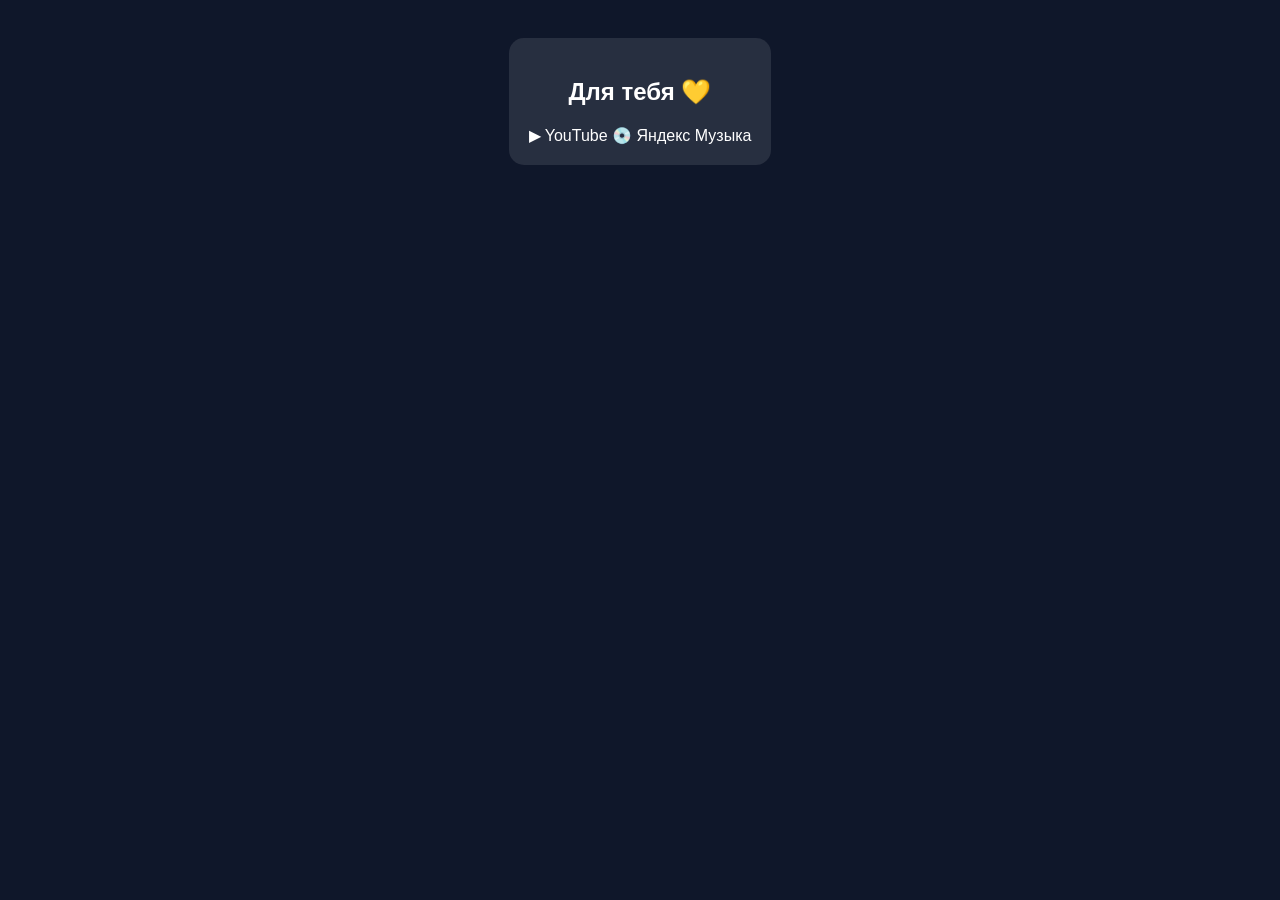
==== gift.html @ 95f9a549 "Add files via upload" ====
﻿﻿<!DOCTYPE html>
<html lang="ru">
<head>
<meta charset="UTF-8">
<meta name="viewport" content="width=device-width, initial-scale=1.0">
<title>Gift</title>

<link rel="stylesheet" href="style.css">
</head>

<body class="gift-page">

<div class="gift-container">

    <div class="gift-card">

        <img id="bouquetImage" class="bouquet-image">

        <h2>Для тебя 💛</h2>

        <p id="greetingText"></p>
        <h3 id="trackName"></h3>
        <p id="authorText"></p>

        <div>
            <a id="youtubeBtn" target="_blank">▶ YouTube</a>
            <a id="yandexBtn" target="_blank">💿 Яндекс Музыка</a>
        </div>

    </div>

</div>

<script>
function decode(str){
    const pad = '='.repeat((4 - str.length % 4) % 4);
    return JSON.parse(decodeURIComponent(atob((str+pad).replace(/-/g,'+').replace(/_/g,'/'))));
}

function loadGift(){

    const data = decode(location.hash.slice(1));

    document.getElementById("greetingText").textContent = data.x || "";
    document.getElementById("trackName").textContent = data.t || "";
    document.getElementById("authorText").textContent = data.a || "";

    const img = document.getElementById("bouquetImage");

    if(data.i){
        if(data.i.startsWith("http") || data.i.startsWith("data:")){
            img.src = data.i;
        } else {
            img.src = "images/bouquets/" + data.i + ".webp";
        }
    }

    const yt = document.getElementById("youtubeBtn");
    const ym = document.getElementById("yandexBtn");

    if(data.y) yt.href = data.y; else yt.style.display="none";
    if(data.m) ym.href = data.m; else ym.style.display="none";
}

window.onload = loadGift;
</script>

</body>
</html>
---- style.css ----
﻿:root{
    --bg1:#6a11cb;
    --bg2:#2575fc;
    --text:#fff;
}

body{
    margin:0;
    font-family:Arial;
    color:var(--text);
}

/* 🔵 фон конструктора */
.dark-theme{
    background:linear-gradient(135deg,var(--bg1),var(--bg2));
}

/* 💐 GRID */
.bouquet-grid{
    display:grid;
    grid-template-columns:repeat(3,1fr);
    gap:12px;
    padding:15px;
}

/* 💐 БУКЕТ */
.bouquet{
    height:120px;
    border-radius:12px;
    overflow:hidden;
    cursor:pointer;
    border:2px solid transparent;
    transition:0.2s;
}

.bouquet img{
    width:100%;
    height:100%;
    object-fit:cover;
    display:block;
}

/* active */
.bouquet.active{
    border:2px solid #fff;
    transform:scale(1.05);
}

.bouquet:hover{
    transform:scale(1.03);
}

/* form */
.form{
    padding:15px;
}

input,textarea{
    width:100%;
    margin:6px 0;
    padding:10px;
    border-radius:8px;
    border:none;
}

/* buttons */
button{
    width:100%;
    padding:12px;
    margin-top:10px;
    border:none;
    border-radius:8px;
    background:#00c6ff;
    color:#fff;
    cursor:pointer;
}

/* gift */
.gift-page{
    background:#0f172a;
}

.gift-container{
    display:flex;
    justify-content:center;
    padding:20px;
}

.gift-card{
    max-width:400px;
    background:rgba(255,255,255,0.1);
    padding:20px;
    border-radius:15px;
    text-align:center;
}

.bouquet-image{
    width:100%;
    border-radius:10px;
}
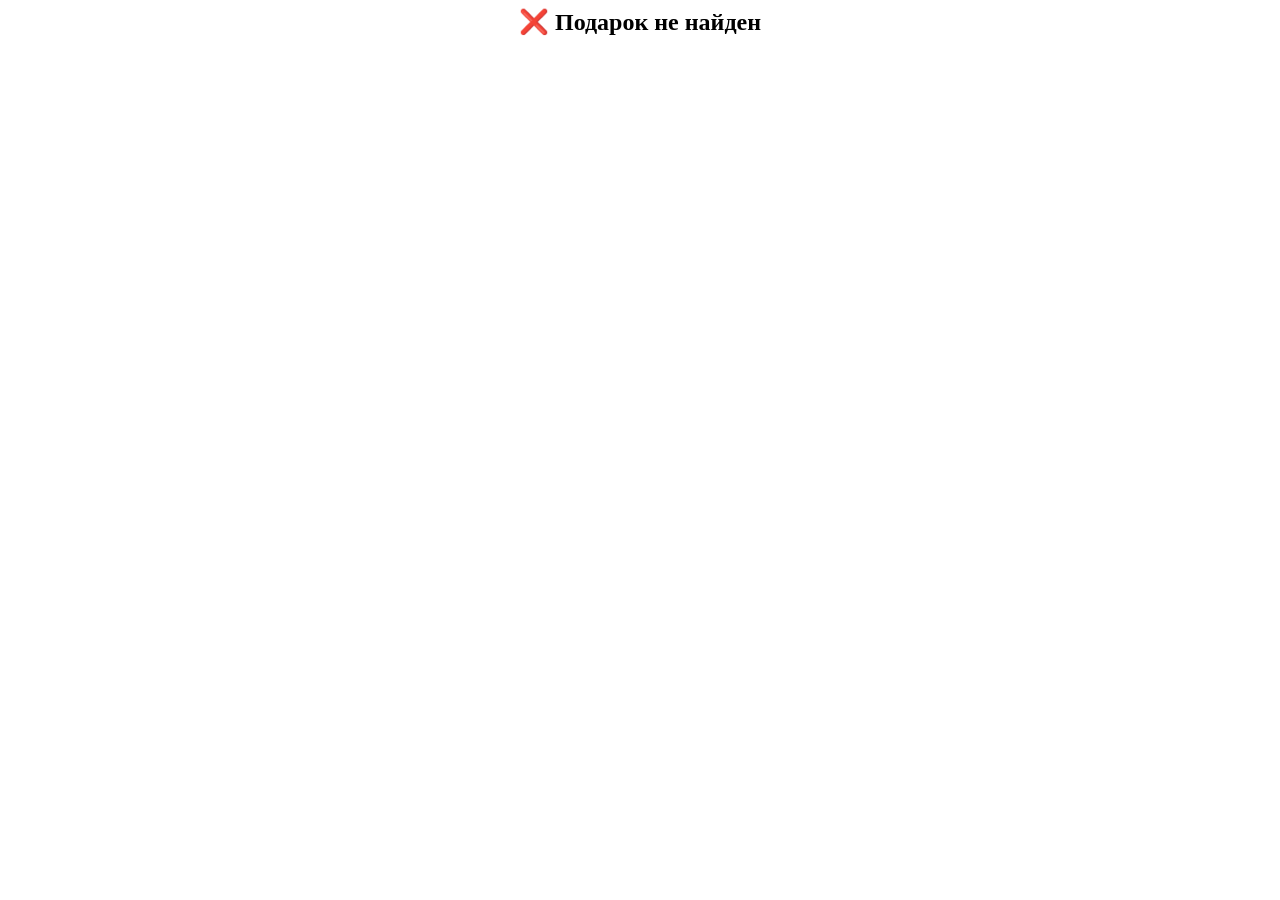
==== commit dd7a1359: "Update gift.html" ====
--- a/gift.html
+++ b/gift.html
@@ -6,64 +6,135 @@
 <title>Gift</title>
 
 <link rel="stylesheet" href="style.css">
+
+<style>
+body{
+    margin:0;
+    font-family:Arial;
+    background:#0f172a;
+    color:white;
+    display:flex;
+    justify-content:center;
+    align-items:center;
+    min-height:100vh;
+}
+
+.gift-card{
+    width:90%;
+    max-width:420px;
+    background:rgba(255,255,255,0.08);
+    padding:20px;
+    border-radius:16px;
+    text-align:center;
+}
+
+#bouquetImage{
+    width:100%;
+    border-radius:12px;
+    margin-bottom:15px;
+    display:block;
+    min-height:200px;
+    background:rgba(255,255,255,0.05);
+}
+
+a{
+    display:block;
+    margin:8px 0;
+    color:#00c6ff;
+}
+</style>
+
 </head>
 
-<body class="gift-page">
+<body>
 
-<div class="gift-container">
+<div class="gift-card">
 
-    <div class="gift-card">
+    <img id="bouquetImage">
 
-        <img id="bouquetImage" class="bouquet-image">
+    <h2>Для тебя 💛</h2>
 
-        <h2>Для тебя 💛</h2>
+    <p id="greetingText"></p>
+    <h3 id="trackName"></h3>
+    <p id="authorText"></p>
 
-        <p id="greetingText"></p>
-        <h3 id="trackName"></h3>
-        <p id="authorText"></p>
-
-        <div>
-            <a id="youtubeBtn" target="_blank">▶ YouTube</a>
-            <a id="yandexBtn" target="_blank">💿 Яндекс Музыка</a>
-        </div>
-
-    </div>
+    <a id="youtubeBtn" target="_blank">▶ YouTube</a>
+    <a id="yandexBtn" target="_blank">💿 Яндекс Музыка</a>
 
 </div>
 
 <script>
-function decode(str){
-    const pad = '='.repeat((4 - str.length % 4) % 4);
-    return JSON.parse(decodeURIComponent(atob((str+pad).replace(/-/g,'+').replace(/_/g,'/'))));
+
+/* 🔥 safe decode (НЕ ПАДАЕТ НИКОГДА) */
+function safeDecode(str){
+    try{
+        const pad = '='.repeat((4 - str.length % 4) % 4);
+        return JSON.parse(
+            decodeURIComponent(
+                atob((str + pad).replace(/-/g,'+').replace(/_/g,'/'))
+            )
+        );
+    }catch(e){
+        console.log("Decode error:", e);
+        return null;
+    }
 }
 
 function loadGift(){
 
-    const data = decode(location.hash.slice(1));
+    const data = safeDecode(location.hash.slice(1));
 
-    document.getElementById("greetingText").textContent = data.x || "";
-    document.getElementById("trackName").textContent = data.t || "";
-    document.getElementById("authorText").textContent = data.a || "";
+    if(!data){
+        document.body.innerHTML = "<h2 style='text-align:center'>❌ Подарок не найден</h2>";
+        return;
+    }
 
     const img = document.getElementById("bouquetImage");
 
+    /* 💐 IMAGE HANDLER */
     if(data.i){
+
         if(data.i.startsWith("http") || data.i.startsWith("data:")){
             img.src = data.i;
         } else {
             img.src = "images/bouquets/" + data.i + ".webp";
         }
+
+        img.onerror = () => {
+            img.style.display = "none";
+            console.log("Image failed:", data.i);
+        };
+
+    } else {
+        img.style.display = "none";
     }
 
+    /* TEXT */
+    document.getElementById("greetingText").textContent = data.x || "";
+    document.getElementById("trackName").textContent = data.t || "";
+    document.getElementById("authorText").textContent = data.a || "";
+
+    /* LINKS */
     const yt = document.getElementById("youtubeBtn");
     const ym = document.getElementById("yandexBtn");
 
-    if(data.y) yt.href = data.y; else yt.style.display="none";
-    if(data.m) ym.href = data.m; else ym.style.display="none";
+    if(data.y){
+        yt.href = data.y;
+    } else {
+        yt.style.display = "none";
+    }
+
+    if(data.m){
+        ym.href = data.m;
+    } else {
+        ym.style.display = "none";
+    }
 }
 
-window.onload = loadGift;
+/* 🚀 INIT SAFE */
+window.addEventListener("DOMContentLoaded", loadGift);
+
 </script>
 
 </body>
-</html>+</html>
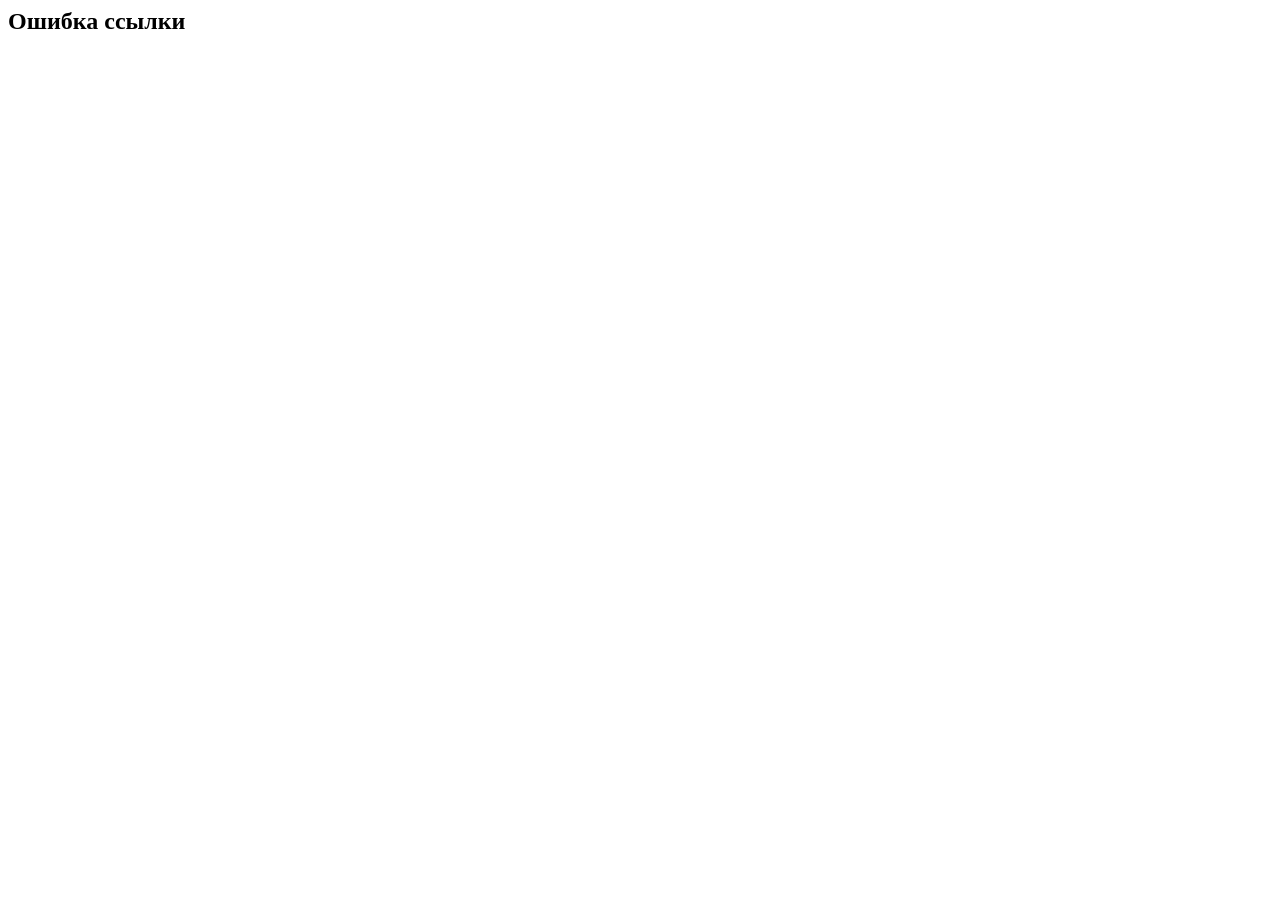
==== commit 1d83b073: "Refactor gift.html structure and IDs" ====
--- a/gift.html
+++ b/gift.html
@@ -4,8 +4,6 @@
 <meta charset="UTF-8">
 <meta name="viewport" content="width=device-width, initial-scale=1.0">
 <title>Gift</title>
-
-<link rel="stylesheet" href="style.css">
 
 <style>
 body{
@@ -19,7 +17,7 @@
     min-height:100vh;
 }
 
-.gift-card{
+.card{
     width:90%;
     max-width:420px;
     background:rgba(255,255,255,0.08);
@@ -28,19 +26,13 @@
     text-align:center;
 }
 
-#bouquetImage{
+#img{
     width:100%;
     border-radius:12px;
-    margin-bottom:15px;
-    display:block;
     min-height:200px;
-    background:rgba(255,255,255,0.05);
-}
-
-a{
-    display:block;
-    margin:8px 0;
-    color:#00c6ff;
+    object-fit:cover;
+    background:#111;
+    display:none;
 }
 </style>
 
@@ -48,91 +40,71 @@
 
 <body>
 
-<div class="gift-card">
+<div class="card">
 
-    <img id="bouquetImage">
+    <img id="img">
 
     <h2>Для тебя 💛</h2>
 
-    <p id="greetingText"></p>
-    <h3 id="trackName"></h3>
-    <p id="authorText"></p>
+    <p id="text"></p>
+    <h3 id="title"></h3>
+    <p id="author"></p>
 
-    <a id="youtubeBtn" target="_blank">▶ YouTube</a>
-    <a id="yandexBtn" target="_blank">💿 Яндекс Музыка</a>
+    <a id="yt" target="_blank">YouTube</a>
+    <a id="ym" target="_blank">Music</a>
 
 </div>
 
 <script>
 
-/* 🔥 safe decode (НЕ ПАДАЕТ НИКОГДА) */
-function safeDecode(str){
+/* 🔐 decode */
+function decode(str){
     try{
         const pad = '='.repeat((4 - str.length % 4) % 4);
         return JSON.parse(
             decodeURIComponent(
-                atob((str + pad).replace(/-/g,'+').replace(/_/g,'/'))
+                atob((str+pad).replace(/-/g,'+').replace(/_/g,'/'))
             )
         );
     }catch(e){
-        console.log("Decode error:", e);
         return null;
     }
 }
 
-function loadGift(){
+function load(){
 
-    const data = safeDecode(location.hash.slice(1));
+    const data = decode(location.hash.slice(1));
 
     if(!data){
-        document.body.innerHTML = "<h2 style='text-align:center'>❌ Подарок не найден</h2>";
+        document.body.innerHTML = "<h2>Ошибка ссылки</h2>";
         return;
     }
 
-    const img = document.getElementById("bouquetImage");
+    document.getElementById("text").textContent = data.x || "";
+    document.getElementById("title").textContent = data.t || "";
+    document.getElementById("author").textContent = data.a || "";
 
-    /* 💐 IMAGE HANDLER */
-    if(data.i){
+    const img = document.getElementById("img");
 
-        if(data.i.startsWith("http") || data.i.startsWith("data:")){
-            img.src = data.i;
-        } else {
-            img.src = "images/bouquets/" + data.i + ".webp";
-        }
+    /* 💐 SYSTEM + BASE64 ONLY */
+    let src = data.i || "";
 
-        img.onerror = () => {
-            img.style.display = "none";
-            console.log("Image failed:", data.i);
-        };
+    if(src){
 
-    } else {
-        img.style.display = "none";
+        img.onload = () => img.style.display = "block";
+        img.onerror = () => img.style.display = "none";
+
+        img.src = src;
     }
 
-    /* TEXT */
-    document.getElementById("greetingText").textContent = data.x || "";
-    document.getElementById("trackName").textContent = data.t || "";
-    document.getElementById("authorText").textContent = data.a || "";
+    const yt = document.getElementById("yt");
+    const ym = document.getElementById("ym");
 
-    /* LINKS */
-    const yt = document.getElementById("youtubeBtn");
-    const ym = document.getElementById("yandexBtn");
-
-    if(data.y){
-        yt.href = data.y;
-    } else {
-        yt.style.display = "none";
-    }
-
-    if(data.m){
-        ym.href = data.m;
-    } else {
-        ym.style.display = "none";
-    }
+    if(data.y) yt.href = data.y; else yt.style.display="none";
+    if(data.m) ym.href = data.m; else ym.style.display="none";
 }
 
-/* 🚀 INIT SAFE */
-window.addEventListener("DOMContentLoaded", loadGift);
+window.onload = load;
 
 </script>
 
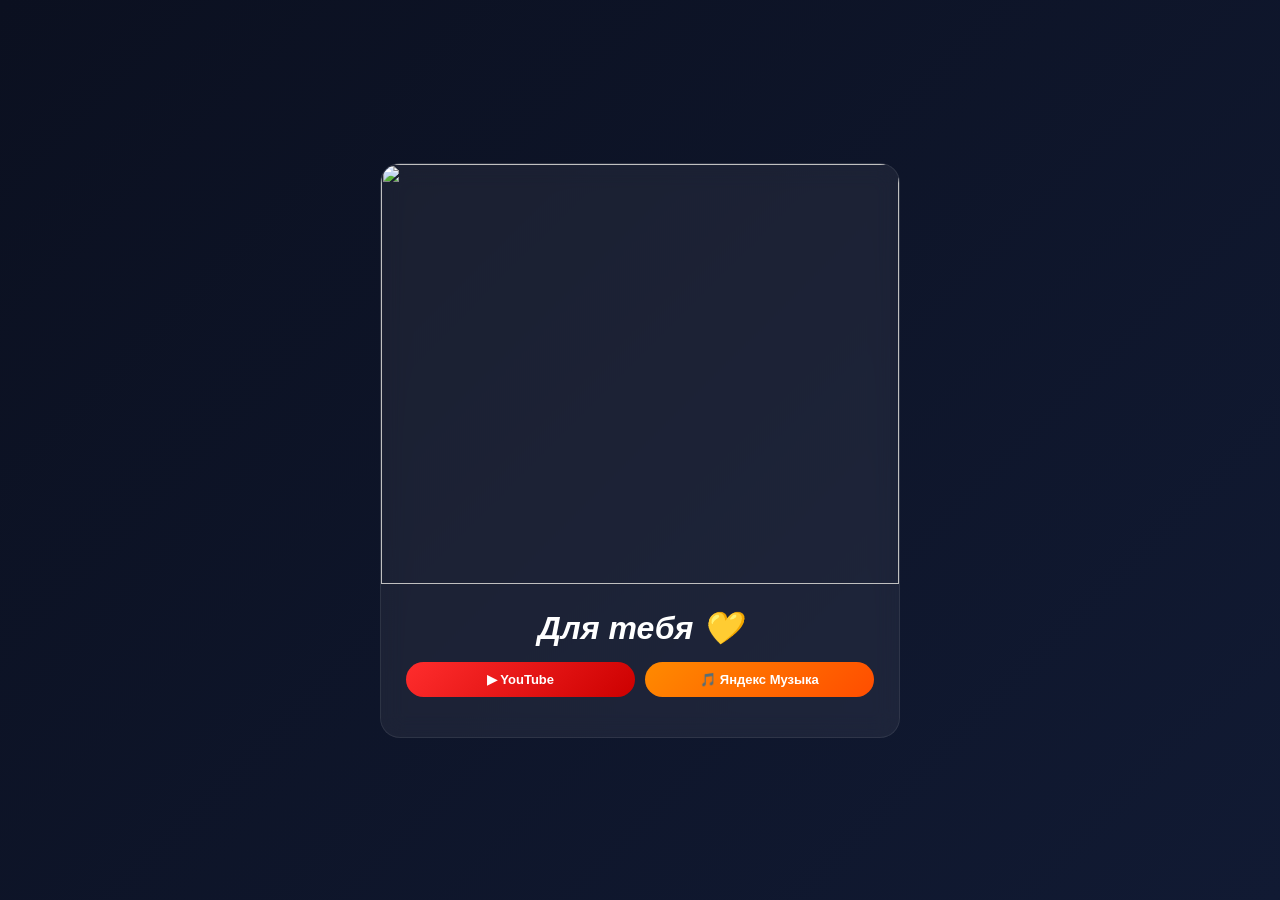
==== commit 808547d5: "Add files via upload" ====
--- a/gift.html
+++ b/gift.html
@@ -1,112 +1,55 @@
-﻿﻿<!DOCTYPE html>
+﻿<!DOCTYPE html>
 <html lang="ru">
 <head>
 <meta charset="UTF-8">
 <meta name="viewport" content="width=device-width, initial-scale=1.0">
-<title>Gift</title>
+<title>Your Gift</title>
 
-<style>
-body{
-    margin:0;
-    font-family:Arial;
-    background:#0f172a;
-    color:white;
-    display:flex;
-    justify-content:center;
-    align-items:center;
-    min-height:100vh;
-}
-
-.card{
-    width:90%;
-    max-width:420px;
-    background:rgba(255,255,255,0.08);
-    padding:20px;
-    border-radius:16px;
-    text-align:center;
-}
-
-#img{
-    width:100%;
-    border-radius:12px;
-    min-height:200px;
-    object-fit:cover;
-    background:#111;
-    display:none;
-}
-</style>
-
+<link rel="stylesheet" href="style.css">
 </head>
 
-<body>
+<body class="gift-page">
 
-<div class="card">
+<div class="gift-container">
 
-    <img id="img">
+    <div class="gift-card">
 
-    <h2>Для тебя 💛</h2>
+        <!-- 💐 IMAGE -->
+        <div class="bouquet-wrapper">
+            <img id="img" class="bouquet-image" src="">
+        </div>
 
-    <p id="text"></p>
-    <h3 id="title"></h3>
-    <p id="author"></p>
+        <!-- 💛 CONTENT -->
+        <div class="gift-content">
 
-    <a id="yt" target="_blank">YouTube</a>
-    <a id="ym" target="_blank">Music</a>
+            <h2 class="greeting-title">Для тебя 💛</h2>
+
+            <p id="text" class="greeting-text"></p>
+
+            <h3 id="title" class="track-name"></h3>
+
+            <div class="links-section">
+
+                <a id="yt" class="btn-platform youtube" target="_blank">
+                    ▶ YouTube
+                </a>
+
+                <a id="ym" class="btn-platform yandex" target="_blank">
+                    🎵 Яндекс Музыка
+                </a>
+
+            </div>
+
+            <p id="author" class="author-text"></p>
+
+        </div>
+
+    </div>
 
 </div>
 
-<script>
-
-/* 🔐 decode */
-function decode(str){
-    try{
-        const pad = '='.repeat((4 - str.length % 4) % 4);
-        return JSON.parse(
-            decodeURIComponent(
-                atob((str+pad).replace(/-/g,'+').replace(/_/g,'/'))
-            )
-        );
-    }catch(e){
-        return null;
-    }
-}
-
-function load(){
-
-    const data = decode(location.hash.slice(1));
-
-    if(!data){
-        document.body.innerHTML = "<h2>Ошибка ссылки</h2>";
-        return;
-    }
-
-    document.getElementById("text").textContent = data.x || "";
-    document.getElementById("title").textContent = data.t || "";
-    document.getElementById("author").textContent = data.a || "";
-
-    const img = document.getElementById("img");
-
-    /* 💐 SYSTEM + BASE64 ONLY */
-    let src = data.i || "";
-
-    if(src){
-
-        img.onload = () => img.style.display = "block";
-        img.onerror = () => img.style.display = "none";
-
-        img.src = src;
-    }
-
-    const yt = document.getElementById("yt");
-    const ym = document.getElementById("ym");
-
-    if(data.y) yt.href = data.y; else yt.style.display="none";
-    if(data.m) ym.href = data.m; else ym.style.display="none";
-}
-
-window.onload = load;
-
-</script>
+<!-- JS ENGINE -->
+<script src="app.js"></script>
 
 </body>
-</html>
+</html>
--- a/style.css
+++ b/style.css
@@ -0,0 +1,331 @@
+﻿﻿/* =========================
+   MUSIC BOUQUET v9 PREMIUM
+   STYLE.CSS
+========================= */
+
+:root{
+    --bg1:#0b1020;
+    --bg2:#111a33;
+    --card:rgba(255,255,255,0.06);
+    --text:#ffffff;
+    --muted:rgba(255,255,255,0.7);
+    --accent:#e94560;
+    --accent2:#ff6b6b;
+    --radius:18px;
+}
+
+/* RESET */
+*{
+    margin:0;
+    padding:0;
+    box-sizing:border-box;
+}
+
+body{
+    font-family:'Montserrat', sans-serif;
+    background:linear-gradient(135deg,var(--bg1),var(--bg2));
+    color:var(--text);
+    min-height:100vh;
+}
+
+/* =========================
+   CONTAINER
+========================= */
+
+.container{
+    max-width:900px;
+    margin:0 auto;
+    padding:20px;
+}
+
+/* =========================
+   HEADER
+========================= */
+
+.header{
+    text-align:center;
+    padding:40px 10px;
+}
+
+.header h1{
+    font-size:2.4rem;
+    font-weight:600;
+}
+
+.header p{
+    color:var(--muted);
+    margin-top:10px;
+}
+
+/* =========================
+   BOUQUETS GRID
+========================= */
+
+.bouquet-grid{
+    display:grid;
+    grid-template-columns:repeat(3,1fr);
+    gap:14px;
+    margin:30px 0;
+}
+
+.bouquet{
+    border-radius:14px;
+    overflow:hidden;
+    cursor:pointer;
+    border:2px solid transparent;
+    transition:0.25s;
+    background:rgba(255,255,255,0.03);
+}
+
+.bouquet img{
+    width:100%;
+    display:block;
+    pointer-events:none;
+}
+
+.bouquet:hover{
+    transform:scale(1.03);
+}
+/* =========================
+   ACTIVE STATE (БУКЕТ)
+========================= */
+
+.bouquet.active{
+    border:2px solid var(--accent);
+    transform:scale(1.05);
+    box-shadow:0 8px 25px rgba(233,69,96,0.25);
+}
+
+/* =========================
+   FORM
+========================= */
+
+.form{
+    background:var(--card);
+    border-radius:var(--radius);
+    padding:25px;
+    backdrop-filter:blur(10px);
+    border:1px solid rgba(255,255,255,0.08);
+}
+
+.form input,
+.form textarea{
+    width:100%;
+    margin-bottom:12px;
+    padding:12px 14px;
+    border-radius:12px;
+    border:1px solid rgba(255,255,255,0.1);
+    background:rgba(0,0,0,0.25);
+    color:var(--text);
+    outline:none;
+}
+
+.form textarea{
+    min-height:90px;
+    resize:vertical;
+}
+
+/* =========================
+   FILE INPUT
+========================= */
+
+.form input[type="file"]{
+    padding:10px;
+    background:transparent;
+    border:none;
+    color:var(--muted);
+}
+
+/* =========================
+   BUTTONS
+========================= */
+
+button{
+    width:100%;
+    padding:12px;
+    margin-top:10px;
+    border:none;
+    border-radius:12px;
+    cursor:pointer;
+    font-weight:600;
+    transition:0.2s;
+}
+
+#createBtn{
+    background:linear-gradient(135deg,var(--accent),var(--accent2));
+    color:white;
+}
+
+#copyBtn{
+    background:rgba(255,255,255,0.08);
+    color:white;
+    border:1px solid rgba(255,255,255,0.1);
+}
+
+button:hover{
+    transform:translateY(-2px);
+}
+
+/* =========================
+   RESULT LINK
+========================= */
+
+#result{
+    margin-top:10px;
+    font-size:12px;
+    word-break:break-all;
+    color:var(--muted);
+}
+/* =========================
+   GIFT PAGE
+========================= */
+
+.gift-page{
+    min-height:100vh;
+    display:flex;
+    justify-content:center;
+    align-items:center;
+    background:linear-gradient(135deg,#0b1020,#111a33);
+    padding:20px;
+}
+
+.gift-container{
+    width:100%;
+    max-width:520px;
+}
+
+.gift-card{
+    background:rgba(255,255,255,0.06);
+    border-radius:20px;
+    overflow:hidden;
+    border:1px solid rgba(255,255,255,0.08);
+    backdrop-filter:blur(12px);
+}
+
+/* =========================
+   BOUQUET IMAGE
+========================= */
+
+.bouquet-wrapper{
+    width:100%;
+    height:420px;
+    overflow:hidden;
+}
+
+.bouquet-image{
+    width:100%;
+    height:100%;
+    object-fit:cover;
+}
+
+/* =========================
+   TEXT STYLE (WHITE ITALIC)
+========================= */
+
+.gift-content{
+    padding:25px;
+    text-align:center;
+}
+
+.greeting-title{
+    font-size:2rem;
+    font-style:italic;
+    color:#fff;
+    margin-bottom:10px;
+}
+
+.greeting-text{
+    font-size:1.1rem;
+    font-style:italic;
+    color:rgba(255,255,255,0.9);
+    margin-bottom:15px;
+}
+
+.track-name{
+    font-size:1.5rem;
+    font-style:italic;
+    color:#fff;
+    margin-bottom:10px;
+}
+
+.author-text{
+    font-size:0.95rem;
+    font-style:italic;
+    color:rgba(255,255,255,0.7);
+    margin-top:10px;
+}
+
+/* =========================
+   BUTTONS (COMPACT)
+========================= */
+
+.links-section{
+    display:flex;
+    gap:10px;
+    justify-content:center;
+    margin:15px 0;
+}
+
+.btn-platform{
+    flex:1;
+    padding:10px 12px;
+    border-radius:999px;
+    text-decoration:none;
+    font-size:13px;
+    font-weight:600;
+    text-align:center;
+    transition:0.2s;
+    color:white;
+}
+
+.btn-platform:hover{
+    transform:scale(1.05);
+}
+
+.youtube{
+    background:linear-gradient(135deg,#ff2d2d,#cc0000);
+}
+
+.yandex{
+    background:linear-gradient(135deg,#ff8a00,#ff4d00);
+}
+
+/* =========================
+   MOBILE
+========================= */
+
+@media(max-width:600px){
+    .bouquet-grid{
+        grid-template-columns:repeat(2,1fr);
+    }
+
+    .bouquet-wrapper{
+        height:320px;
+    }
+}
+/* =========================
+   FIX CONSTRUCTOR UI (CRITICAL)
+========================= */
+
+/* СИНИЙ ФОН КОНСТРУКТОРА */
+body{
+    background:linear-gradient(135deg,#0b1020,#111a33) !important;
+}
+
+/* INPUT FIX (БЕЛЫЙ ТЕКСТ + ЧИТАЕМОСТЬ) */
+.form input,
+.form textarea{
+    background:rgba(255,255,255,0.06) !important;
+    color:#ffffff !important;
+    border:1px solid rgba(255,255,255,0.15) !important;
+}
+
+.form input::placeholder,
+.form textarea::placeholder{
+    color:rgba(255,255,255,0.6);
+}
+
+/* БУКЕТЫ НЕ ДОЛЖНЫ СЛИПАТЬСЯ */
+.bouquet{
+    background:rgba(255,255,255,0.04);
+}
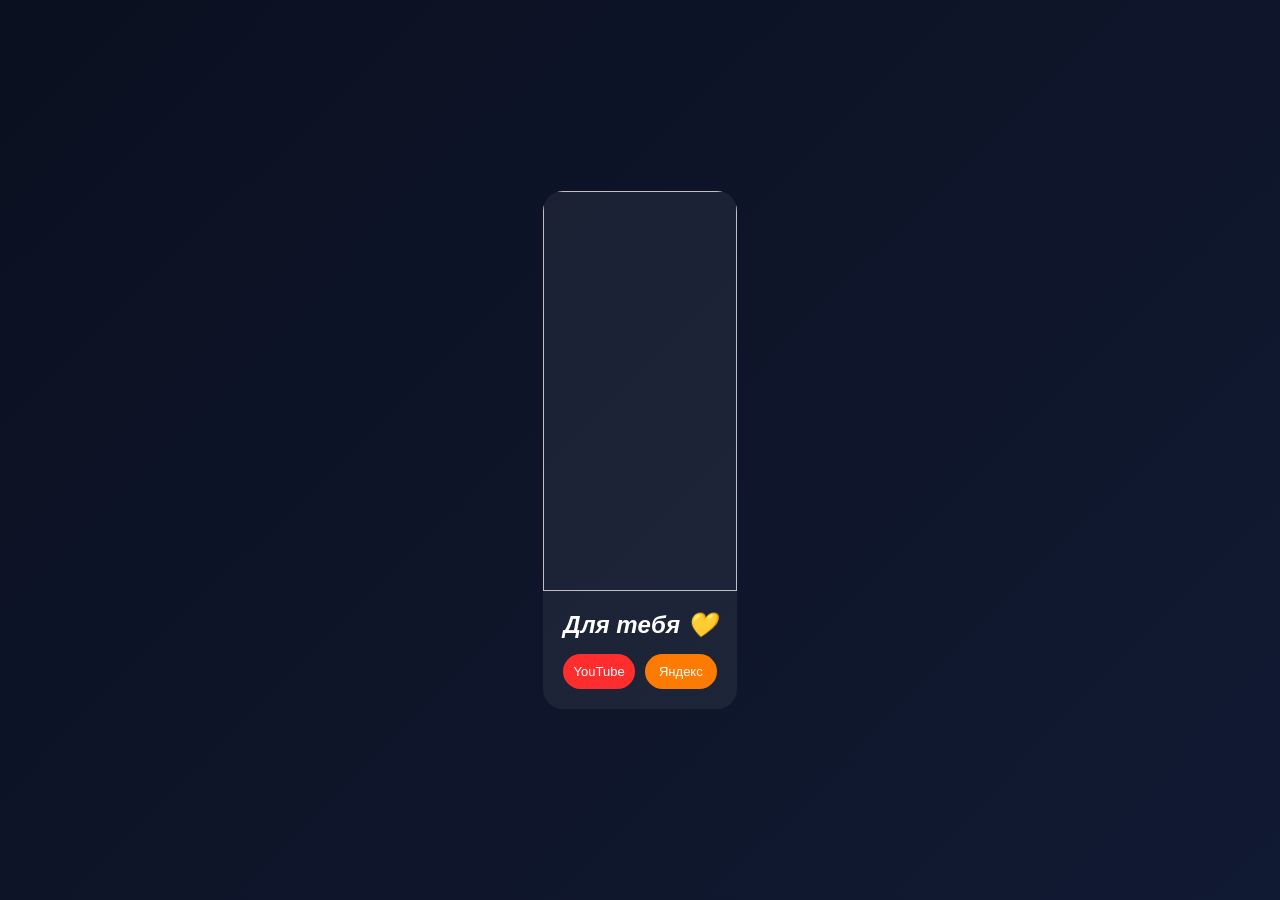
==== commit e8f51d3a: "Add files via upload" ====
--- a/gift.html
+++ b/gift.html
@@ -3,53 +3,58 @@
 <head>
 <meta charset="UTF-8">
 <meta name="viewport" content="width=device-width, initial-scale=1.0">
-<title>Your Gift</title>
+<title>Gift</title>
 
 <link rel="stylesheet" href="style.css">
 </head>
 
 <body class="gift-page">
 
-<div class="gift-container">
+<div class="gift-card">
 
-    <div class="gift-card">
+<div class="bouquet-wrapper">
+<img id="img">
+</div>
 
-        <!-- 💐 IMAGE -->
-        <div class="bouquet-wrapper">
-            <img id="img" class="bouquet-image" src="">
-        </div>
+<div class="gift-content">
 
-        <!-- 💛 CONTENT -->
-        <div class="gift-content">
+<h2>Для тебя 💛</h2>
+<p id="text"></p>
+<h3 id="title"></h3>
+<p id="author"></p>
 
-            <h2 class="greeting-title">Для тебя 💛</h2>
-
-            <p id="text" class="greeting-text"></p>
-
-            <h3 id="title" class="track-name"></h3>
-
-            <div class="links-section">
-
-                <a id="yt" class="btn-platform youtube" target="_blank">
-                    ▶ YouTube
-                </a>
-
-                <a id="ym" class="btn-platform yandex" target="_blank">
-                    🎵 Яндекс Музыка
-                </a>
-
-            </div>
-
-            <p id="author" class="author-text"></p>
-
-        </div>
-
-    </div>
+<div class="links-section">
+<a id="yt" class="btn-platform youtube">YouTube</a>
+<a id="ym" class="btn-platform yandex">Яндекс</a>
+</div>
 
 </div>
 
-<!-- JS ENGINE -->
+</div>
+
 <script src="app.js"></script>
+
+<script>
+function decode(str){
+    const pad = '='.repeat((4-str.length%4)%4);
+    return JSON.parse(decodeURIComponent(atob((str+pad).replace(/-/g,'+').replace(/_/g,'/'))));
+}
+
+const data = decode(location.hash.slice(1));
+
+text.textContent = data.x || "";
+title.textContent = data.t || "";
+author.textContent = data.a || "";
+
+if(data.i){
+    img.src = data.i.startsWith("data:")
+    ? data.i
+    : "images/bouquets/"+data.i+".webp";
+}
+
+if(data.y) yt.href=data.y; else yt.style.display="none";
+if(data.m) ym.href=data.m; else ym.style.display="none";
+</script>
 
 </body>
 </html>
--- a/style.css
+++ b/style.css
@@ -1,20 +1,14 @@
-﻿﻿/* =========================
-   MUSIC BOUQUET v9 PREMIUM
-   STYLE.CSS
-========================= */
-
-:root{
+﻿:root{
     --bg1:#0b1020;
     --bg2:#111a33;
     --card:rgba(255,255,255,0.06);
-    --text:#ffffff;
+    --text:#fff;
     --muted:rgba(255,255,255,0.7);
     --accent:#e94560;
     --accent2:#ff6b6b;
     --radius:18px;
 }
 
-/* RESET */
 *{
     margin:0;
     padding:0;
@@ -22,15 +16,13 @@
 }
 
 body{
-    font-family:'Montserrat', sans-serif;
+    font-family:Arial, sans-serif;
     background:linear-gradient(135deg,var(--bg1),var(--bg2));
     color:var(--text);
     min-height:100vh;
 }
 
-/* =========================
-   CONTAINER
-========================= */
+/* ================= CONTAINER ================= */
 
 .container{
     max-width:900px;
@@ -38,294 +30,164 @@
     padding:20px;
 }
 
-/* =========================
-   HEADER
-========================= */
+/* ================= HEADER ================= */
 
 .header{
     text-align:center;
-    padding:40px 10px;
+    padding:30px 0;
 }
 
 .header h1{
-    font-size:2.4rem;
-    font-weight:600;
+    font-size:2.2rem;
 }
 
 .header p{
     color:var(--muted);
-    margin-top:10px;
 }
 
-/* =========================
-   BOUQUETS GRID
-========================= */
+/* ================= BOUQUETS ================= */
 
 .bouquet-grid{
     display:grid;
     grid-template-columns:repeat(3,1fr);
-    gap:14px;
-    margin:30px 0;
+    gap:12px;
+    margin:20px 0;
 }
 
 .bouquet{
-    border-radius:14px;
+    border-radius:12px;
     overflow:hidden;
     cursor:pointer;
     border:2px solid transparent;
-    transition:0.25s;
+    transition:0.2s;
     background:rgba(255,255,255,0.03);
 }
 
 .bouquet img{
     width:100%;
     display:block;
-    pointer-events:none;
 }
 
 .bouquet:hover{
     transform:scale(1.03);
 }
-/* =========================
-   ACTIVE STATE (БУКЕТ)
-========================= */
 
 .bouquet.active{
     border:2px solid var(--accent);
     transform:scale(1.05);
-    box-shadow:0 8px 25px rgba(233,69,96,0.25);
 }
 
-/* =========================
-   FORM
-========================= */
+/* ================= FORM ================= */
 
 .form{
     background:var(--card);
+    padding:20px;
     border-radius:var(--radius);
-    padding:25px;
-    backdrop-filter:blur(10px);
-    border:1px solid rgba(255,255,255,0.08);
 }
 
 .form input,
 .form textarea{
     width:100%;
-    margin-bottom:12px;
-    padding:12px 14px;
-    border-radius:12px;
-    border:1px solid rgba(255,255,255,0.1);
-    background:rgba(0,0,0,0.25);
-    color:var(--text);
-    outline:none;
+    margin-bottom:10px;
+    padding:12px;
+    border-radius:10px;
+    border:1px solid rgba(255,255,255,0.15);
+    background:rgba(255,255,255,0.05);
+    color:#fff;
 }
 
 .form textarea{
-    min-height:90px;
-    resize:vertical;
+    min-height:80px;
 }
 
-/* =========================
-   FILE INPUT
-========================= */
-
+/* FILE */
 .form input[type="file"]{
-    padding:10px;
-    background:transparent;
     border:none;
-    color:var(--muted);
 }
 
-/* =========================
-   BUTTONS
-========================= */
+/* BUTTONS */
 
 button{
     width:100%;
     padding:12px;
     margin-top:10px;
     border:none;
-    border-radius:12px;
+    border-radius:10px;
     cursor:pointer;
-    font-weight:600;
-    transition:0.2s;
+    font-weight:bold;
 }
 
 #createBtn{
     background:linear-gradient(135deg,var(--accent),var(--accent2));
-    color:white;
+    color:#fff;
 }
 
 #copyBtn{
     background:rgba(255,255,255,0.08);
-    color:white;
-    border:1px solid rgba(255,255,255,0.1);
+    color:#fff;
 }
 
-button:hover{
-    transform:translateY(-2px);
-}
-
-/* =========================
-   RESULT LINK
-========================= */
-
-#result{
-    margin-top:10px;
-    font-size:12px;
-    word-break:break-all;
-    color:var(--muted);
-}
-/* =========================
-   GIFT PAGE
-========================= */
+/* ================= GIFT ================= */
 
 .gift-page{
-    min-height:100vh;
     display:flex;
     justify-content:center;
     align-items:center;
-    background:linear-gradient(135deg,#0b1020,#111a33);
-    padding:20px;
-}
-
-.gift-container{
-    width:100%;
-    max-width:520px;
+    min-height:100vh;
+    background:linear-gradient(135deg,var(--bg1),var(--bg2));
 }
 
 .gift-card{
+    max-width:520px;
     background:rgba(255,255,255,0.06);
     border-radius:20px;
     overflow:hidden;
-    border:1px solid rgba(255,255,255,0.08);
-    backdrop-filter:blur(12px);
 }
 
-/* =========================
-   BOUQUET IMAGE
-========================= */
-
 .bouquet-wrapper{
-    width:100%;
-    height:420px;
-    overflow:hidden;
+    height:400px;
 }
 
-.bouquet-image{
+.bouquet-wrapper img{
     width:100%;
     height:100%;
     object-fit:cover;
 }
 
-/* =========================
-   TEXT STYLE (WHITE ITALIC)
-========================= */
-
 .gift-content{
-    padding:25px;
+    padding:20px;
     text-align:center;
 }
 
-.greeting-title{
-    font-size:2rem;
+.gift-content h2,
+.gift-content h3,
+.gift-content p{
+    color:#fff;
     font-style:italic;
-    color:#fff;
-    margin-bottom:10px;
 }
 
-.greeting-text{
-    font-size:1.1rem;
-    font-style:italic;
-    color:rgba(255,255,255,0.9);
-    margin-bottom:15px;
-}
-
-.track-name{
-    font-size:1.5rem;
-    font-style:italic;
-    color:#fff;
-    margin-bottom:10px;
-}
-
-.author-text{
-    font-size:0.95rem;
-    font-style:italic;
-    color:rgba(255,255,255,0.7);
-    margin-top:10px;
-}
-
-/* =========================
-   BUTTONS (COMPACT)
-========================= */
+/* BUTTONS */
 
 .links-section{
     display:flex;
     gap:10px;
-    justify-content:center;
-    margin:15px 0;
+    margin-top:15px;
 }
 
 .btn-platform{
     flex:1;
-    padding:10px 12px;
+    padding:10px;
     border-radius:999px;
     text-decoration:none;
+    text-align:center;
+    color:#fff;
     font-size:13px;
-    font-weight:600;
-    text-align:center;
-    transition:0.2s;
-    color:white;
-}
-
-.btn-platform:hover{
-    transform:scale(1.05);
 }
 
 .youtube{
-    background:linear-gradient(135deg,#ff2d2d,#cc0000);
+    background:#ff2d2d;
 }
 
 .yandex{
-    background:linear-gradient(135deg,#ff8a00,#ff4d00);
-}
-
-/* =========================
-   MOBILE
-========================= */
-
-@media(max-width:600px){
-    .bouquet-grid{
-        grid-template-columns:repeat(2,1fr);
-    }
-
-    .bouquet-wrapper{
-        height:320px;
-    }
-}
-/* =========================
-   FIX CONSTRUCTOR UI (CRITICAL)
-========================= */
-
-/* СИНИЙ ФОН КОНСТРУКТОРА */
-body{
-    background:linear-gradient(135deg,#0b1020,#111a33) !important;
-}
-
-/* INPUT FIX (БЕЛЫЙ ТЕКСТ + ЧИТАЕМОСТЬ) */
-.form input,
-.form textarea{
-    background:rgba(255,255,255,0.06) !important;
-    color:#ffffff !important;
-    border:1px solid rgba(255,255,255,0.15) !important;
-}
-
-.form input::placeholder,
-.form textarea::placeholder{
-    color:rgba(255,255,255,0.6);
-}
-
-/* БУКЕТЫ НЕ ДОЛЖНЫ СЛИПАТЬСЯ */
-.bouquet{
-    background:rgba(255,255,255,0.04);
+    background:#ff7a00;
 }
